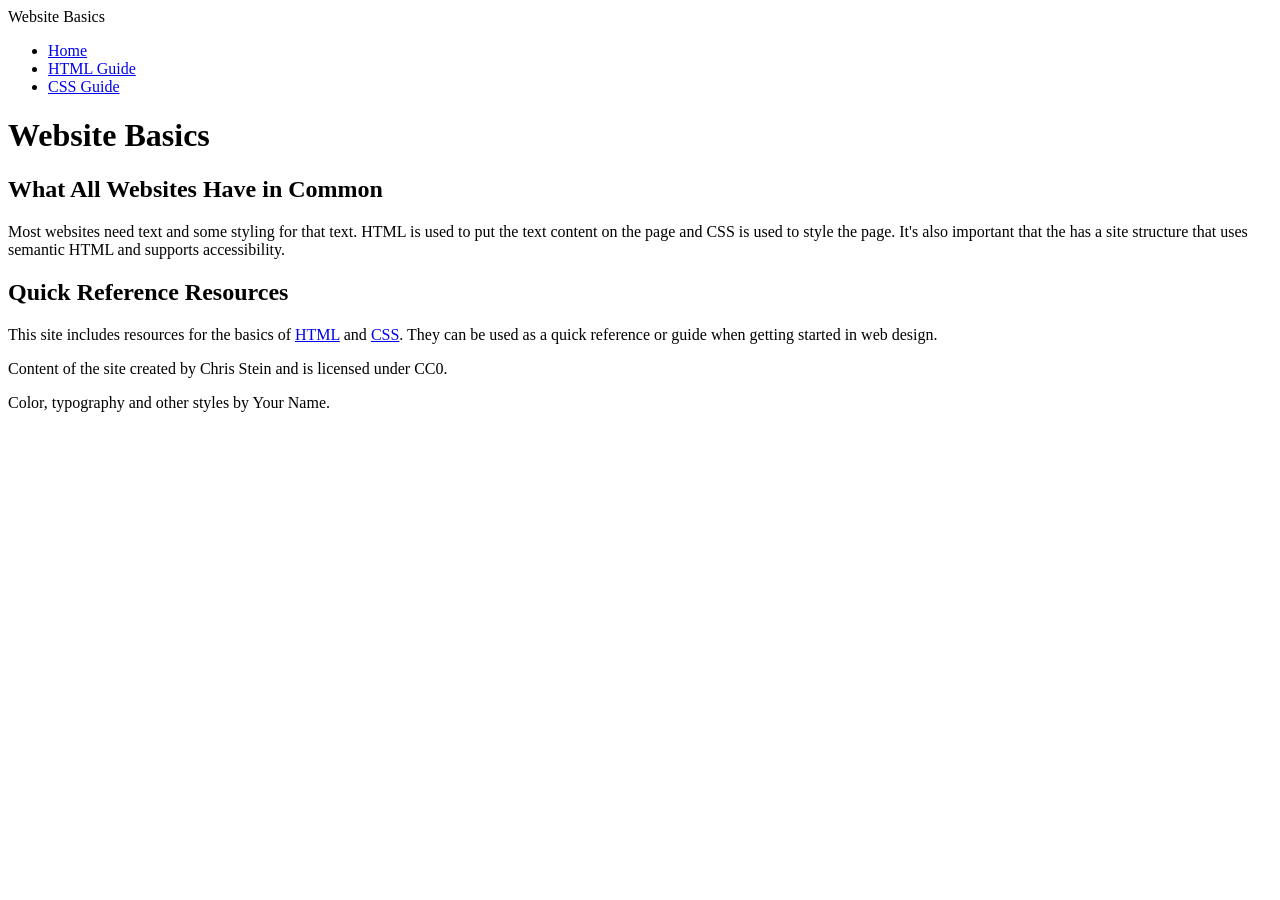
==== index.html @ a3cf2a23 "Initial commit" ====
<!DOCTYPE html>
<html lang="en">
<head>
    <meta charset="UTF-8">
    <meta name="viewport" content="width=device-width, initial-scale=1.0">
    <title>Website Basics</title>
    <link rel="stylesheet" href="style.css">
</head>
<body>
    <header>
        <div class="site-title">Website Basics</div>
        <nav aria-label="Primary">
            <ul>
                <li><a href="index.html" aria-current="page">Home</a></li>
                <li><a href="html-guide.html">HTML Guide</a></li>
                <li><a href="css-guide.html">CSS Guide</a></li>
            </ul>
        </nav>
    </header>

    <main>
        <h1>Website Basics</h1>

        <h2>What All Websites Have in Common</h2>
        <p>
            Most websites need text and some styling for that text. HTML is used to put the text content on the page and CSS is used to style the page.
            It's also important that the has a site structure that uses semantic HTML and supports accessibility.
        </p>

        <h2>Quick Reference Resources</h2>
        <p>
            This site includes resources for the basics of <a href="html-guide.html">HTML</a> and <a href="css-guide.html">CSS</a>.
            They can be used as a quick reference or guide when getting started in web design.
        </p>
    </main>

    <footer>
        <p>Content of the site created by Chris Stein and is licensed under CC0.</p>
        <p>Color, typography and other styles by Your Name.</p>
    </footer>
</body>
</html>
---- style.css ----
/* Root typography settings */
html{
/*   set the following properties: 
  font-size - this will be the base font size for the site
  font-family - this will be the base font-family for the site
  line-height - base line height, generally should be in the range 1.5-1.8 
  color- primary text color for the site
  background-color - primary background color for the site */

  
}

/* General heading styles */
/*set font styles for all of your headings, for example font-weight, line-height, font-family */
h1, h2, h3, h4, h5, h6{
  
}

/* Specific element text styles */
h1{
  /*   this is the page title you may want to set the font-size and weight instead of relying on the default. */
}

h2{
  /* secondary heading, also set font-size and weight (and others you may want)
}

p{
  margin-bottom: 1rem; /* optional but usually good to have a space between paragraphs */
}
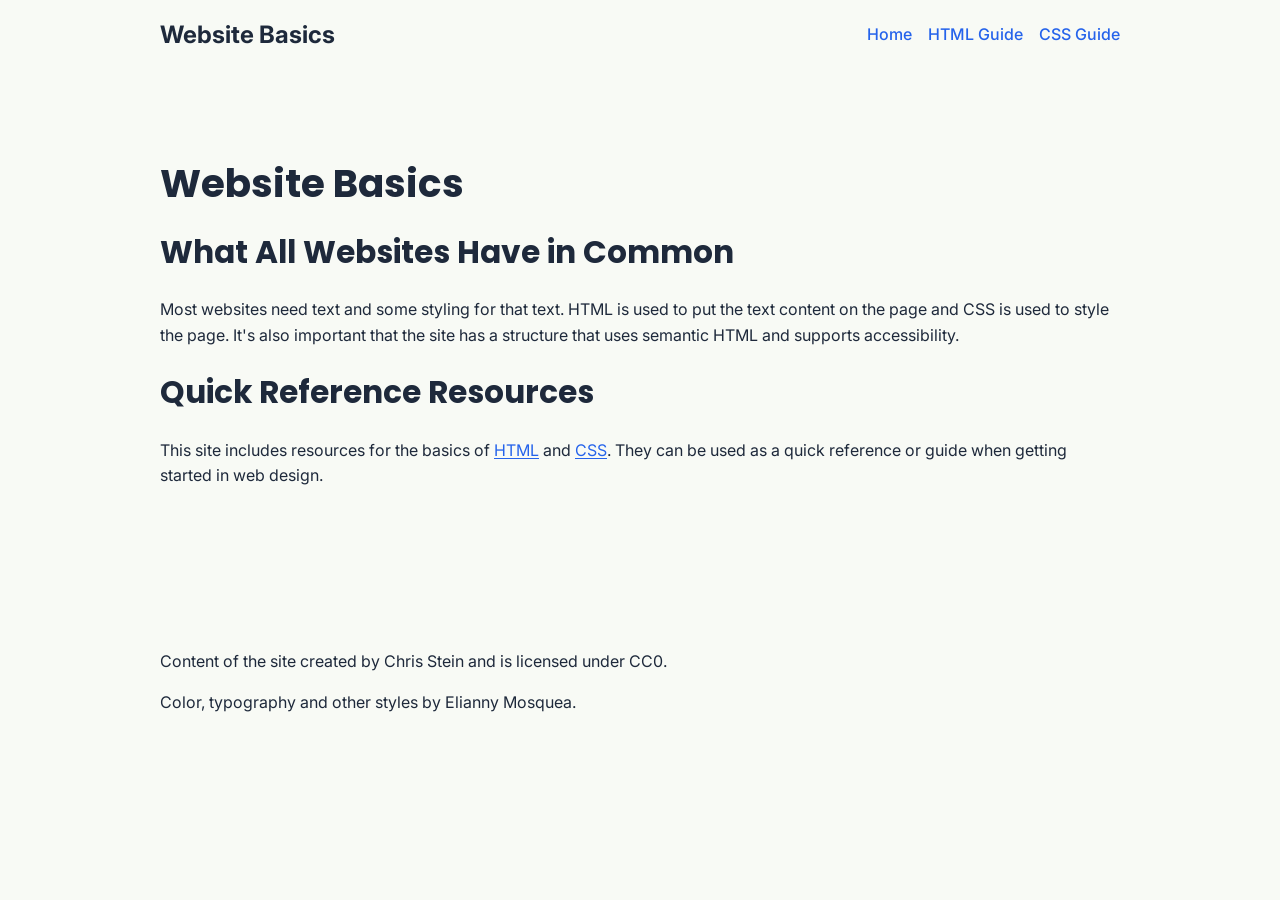
==== commit c2125c58: "Fixed footer name and homepage text" ====
--- a/index.html
+++ b/index.html
@@ -24,7 +24,7 @@
         <h2>What All Websites Have in Common</h2>
         <p>
             Most websites need text and some styling for that text. HTML is used to put the text content on the page and CSS is used to style the page.
-            It's also important that the has a site structure that uses semantic HTML and supports accessibility.
+            It's also important that the site has a structure that uses semantic HTML and supports accessibility.
         </p>
 
         <h2>Quick Reference Resources</h2>
@@ -36,7 +36,7 @@
 
     <footer>
         <p>Content of the site created by Chris Stein and is licensed under CC0.</p>
-        <p>Color, typography and other styles by Your Name.</p>
+        <p>Color, typography and other styles by Elianny Mosquea.</p>
     </footer>
 </body>
 </html>
--- a/style.css
+++ b/style.css
@@ -1,30 +1,120 @@
+@import url("https://fonts.googleapis.com/css2?family=Poppins&family=Inter&display=swap");
+
+/* Generated design choices. Save as style.css and link it in each HTML head. */
+
 /* Root typography settings */
-html{
-/*   set the following properties: 
-  font-size - this will be the base font size for the site
-  font-family - this will be the base font-family for the site
-  line-height - base line height, generally should be in the range 1.5-1.8 
-  color- primary text color for the site
-  background-color - primary background color for the site */
+html {
+  font-size: 16px;
+  font-family: "Inter", sans-serif;
+  line-height: 1.6;
+  color: #1E293B;
+  background-color: #F8FAF5;
+}
 
-  
+body {
+  margin: 0;
 }
 
 /* General heading styles */
-/*set font styles for all of your headings, for example font-weight, line-height, font-family */
-h1, h2, h3, h4, h5, h6{
-  
+h1, h2, h3, h4, h5, h6 {
+  font-family: "Poppins", sans-serif;
+  line-height: 1.2;
 }
 
 /* Specific element text styles */
-h1{
-  /*   this is the page title you may want to set the font-size and weight instead of relying on the default. */
+h1 {
+  font-size: 2.441rem;
 }
 
-h2{
-  /* secondary heading, also set font-size and weight (and others you may want)
+h2 {
+  font-size: 1.953rem;
 }
 
-p{
-  margin-bottom: 1rem; /* optional but usually good to have a space between paragraphs */
+h3 {
+  font-size: 1.563rem;
 }
+
+h4 {
+  font-size: 1.25rem;
+}
+
+h5 {
+  font-size: 1rem;
+}
+
+h6 {
+  font-size: 0.8rem;
+}
+
+p {
+  margin-bottom: 1rem;
+}
+
+a {
+  color: #2563EB;
+  text-decoration: underline;
+  text-underline-offset: 0.15em;
+}
+
+a:hover {
+  color: #1D4ED8;
+}
+
+a:focus-visible {
+  outline: 3px solid #1E293B;
+  outline-offset: 4px;
+}
+
+header, main, footer {
+  max-width: 60rem;
+  margin-inline: auto;
+  padding: 4rem;
+}
+
+button, .button {
+  color: #FFFFFF;
+  background-color: #2563EB;
+}
+
+button:hover, .button:hover {
+  background-color: #1D4ED8;
+}
+
+.alternate {
+  color: #FFFFFF;
+  background-color: #334155;
+  padding: 4rem;
+}
+
+/* -------------  Header styles ------------------------- */
+header {
+  display: flex;
+  justify-content: space-between;
+  align-items: center;
+  padding: 1rem;
+}
+
+.site-title {
+  font-size: 1.5rem;
+  font-weight: bold;
+}
+
+nav ul {
+  list-style: none;
+  margin: 0;
+  padding: 0;
+  display: flex;
+  gap: 1rem;
+}
+
+nav a {
+  text-decoration: none;
+  color: #2563EB;
+  font-weight: 500;
+}
+
+nav a:hover {
+  color: #1D4ED8;
+}
+
+/* ------------- END Header styles  */
